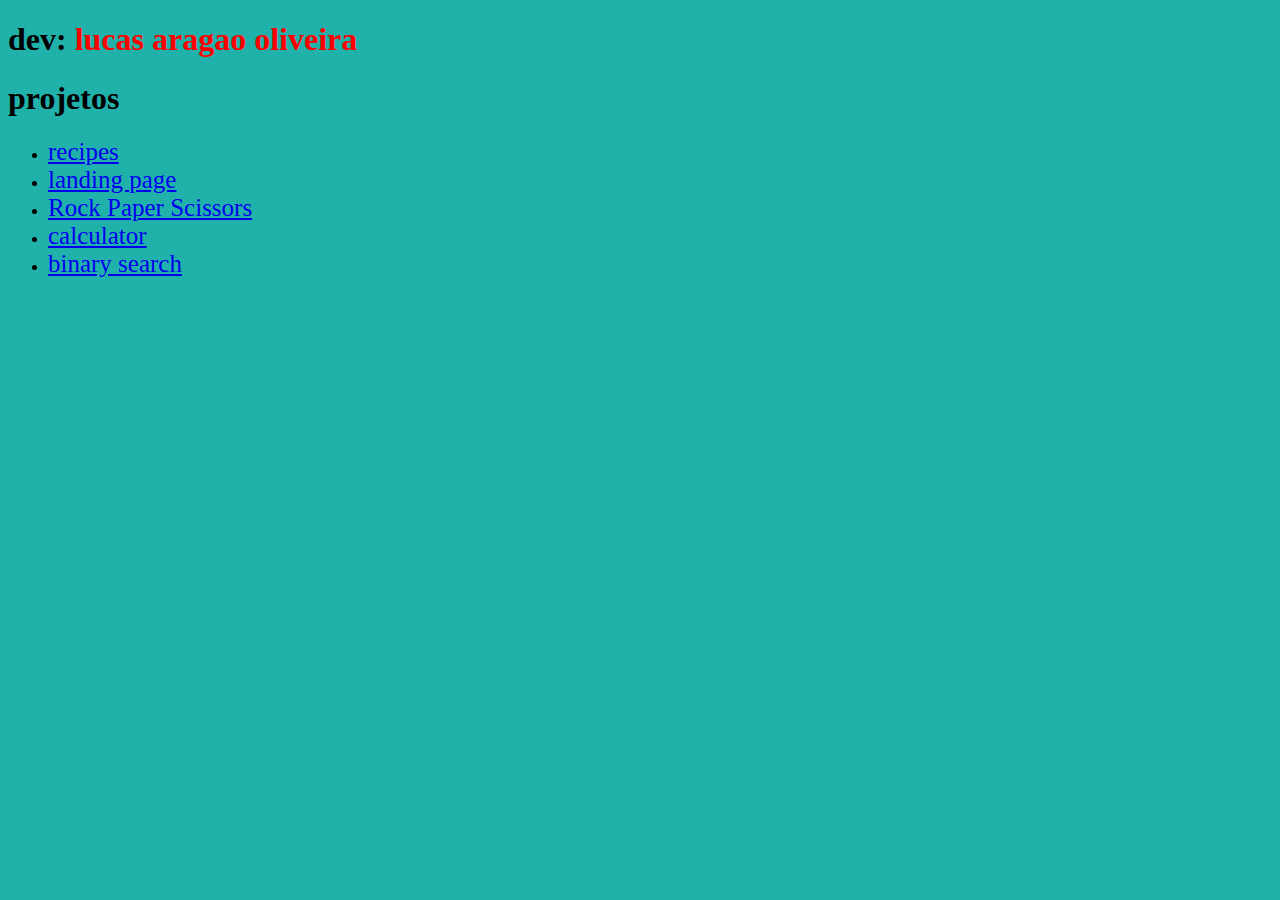
==== index.html @ d09f8466 "Add files via upload" ====
<!DOCTYPE html>
<html lang="en">
<head>
    <meta charset="UTF-8">
    <meta name="viewport" content="width=device-width, initial-scale=1.0">
    <script src="javascript.js" defer></script>
    <link rel="stylesheet" href="styles.css">
    <title>Projetos</title>
</head>
<body>
    <h1>dev: <strong>lucas aragao oliveira</strong></h1>
    <h1>projetos</h1>
    <ul> 
        <li><a href="https://aragalucas.github.io/recipes">recipes</a></li>
        <li><a href="https://aragalucas.github.io/odin-landing-page">landing page</a></li>
        <li><a href="https://aragalucas.github.io/paper_rock">Rock Paper Scissors</a></li>
        <li><a href="https://aragalucas.github.io/calculator">calculator</a></li>
        <li><a href="https://github.com/aragalucas/Binary_search">binary search</a></li>
    </ul>
</body>
</html>
---- styles.css ----
body{
 background-color:lightseagreen
} 
strong{
    color: red;
}
a{
    font-size: 25px;
}
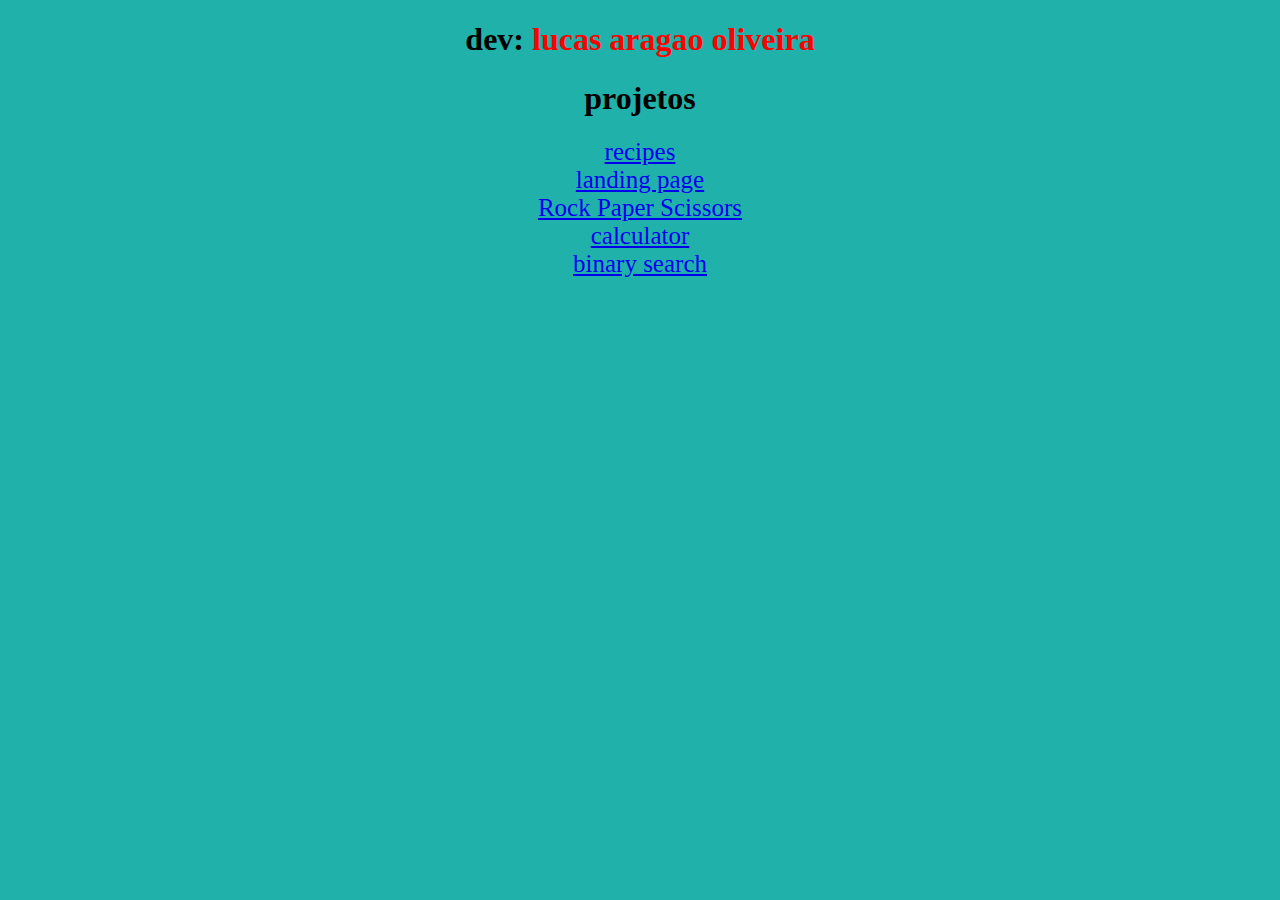
==== commit 9fa62afb: "Update index.html" ====
--- a/index.html
+++ b/index.html
@@ -10,12 +10,14 @@
 <body>
     <h1>dev: <strong>lucas aragao oliveira</strong></h1>
     <h1>projetos</h1>
-    <ul> 
-        <li><a href="https://aragalucas.github.io/recipes">recipes</a></li>
-        <li><a href="https://aragalucas.github.io/odin-landing-page">landing page</a></li>
-        <li><a href="https://aragalucas.github.io/paper_rock">Rock Paper Scissors</a></li>
-        <li><a href="https://aragalucas.github.io/calculator">calculator</a></li>
-        <li><a href="https://github.com/aragalucas/Binary_search">binary search</a></li>
-    </ul>
+        <a href="https://aragalucas.github.io/recipes">recipes</a>
+        <br>
+        <a href="https://aragalucas.github.io/odin-landing-page">landing page</a>
+        <br>
+        <a href="https://aragalucas.github.io/paper_rock">Rock Paper Scissors</a>
+        <br>
+        <a href="https://aragalucas.github.io/calculator">calculator</a>
+        <br>
+        <a href="https://github.com/aragalucas/Binary_search">binary search</a>
 </body>
-</html>+</html>
--- a/styles.css
+++ b/styles.css
@@ -1,9 +1,10 @@
 body{
- background-color:lightseagreen
+    background-color:lightseagreen;
+    text-align: center;
 } 
 strong{
     color: red;
 }
 a{
     font-size: 25px;
-}+}
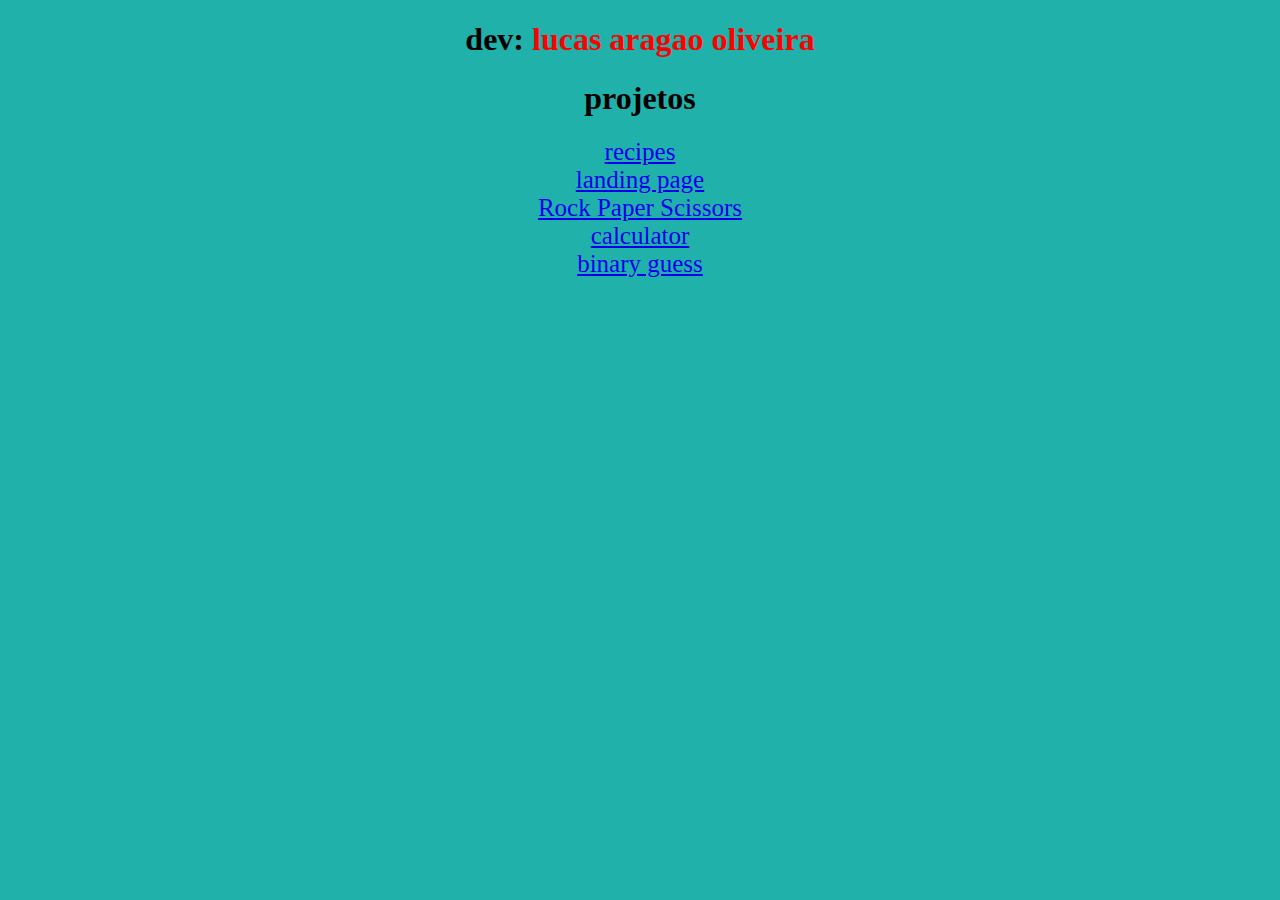
==== commit 0b151729: "Update index.html" ====
--- a/index.html
+++ b/index.html
@@ -18,6 +18,6 @@
         <br>
         <a href="https://aragalucas.github.io/calculator">calculator</a>
         <br>
-        <a href="https://github.com/aragalucas/Binary_search">binary search</a>
+        <a href="https://github.com/aragalucas/Binary_search">binary guess</a>
 </body>
 </html>
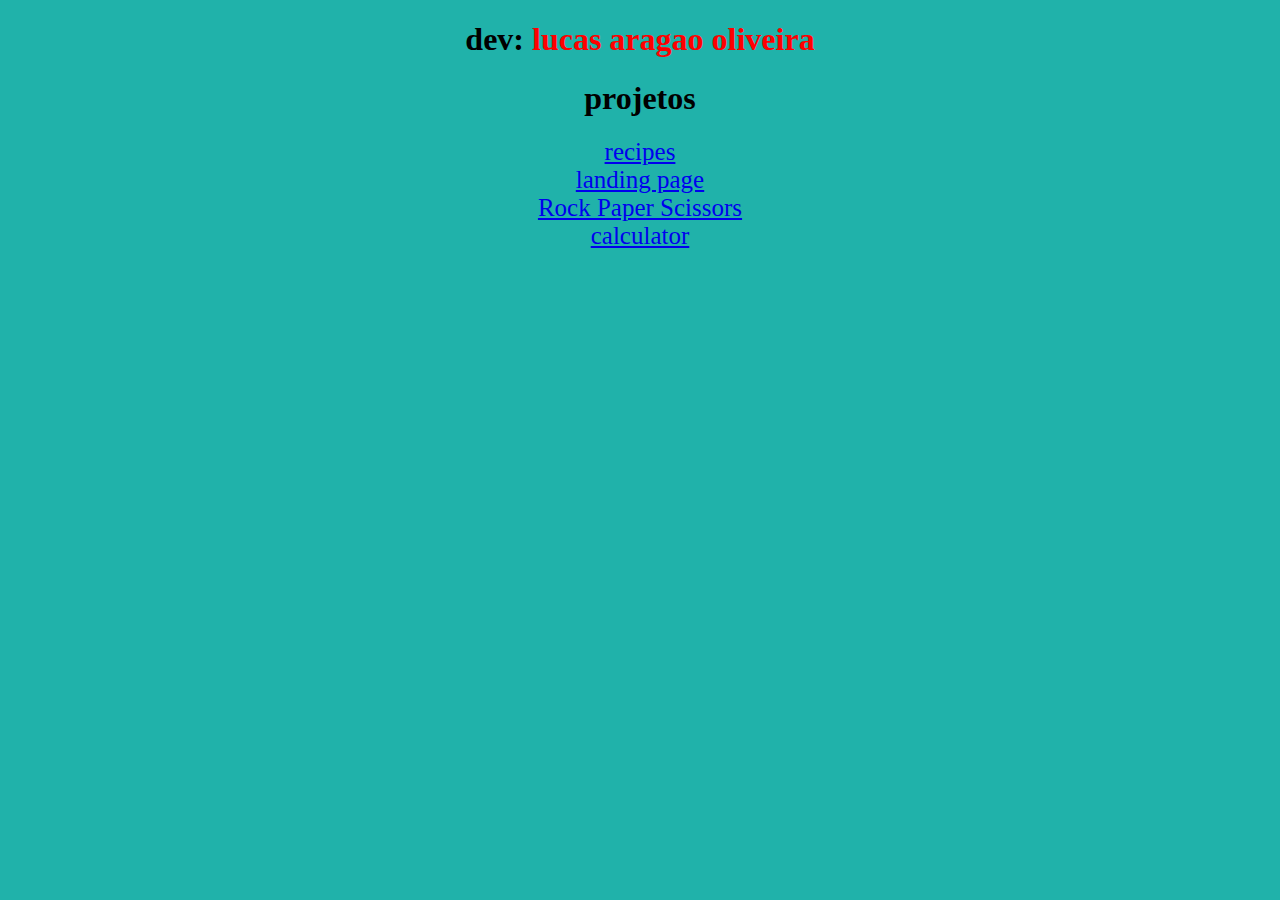
==== commit f6512cbb: "Update index.html" ====
--- a/index.html
+++ b/index.html
@@ -17,7 +17,5 @@
         <a href="https://aragalucas.github.io/paper_rock">Rock Paper Scissors</a>
         <br>
         <a href="https://aragalucas.github.io/calculator">calculator</a>
-        <br>
-        <a href="https://github.com/aragalucas/Binary_search">binary guess</a>
 </body>
 </html>
